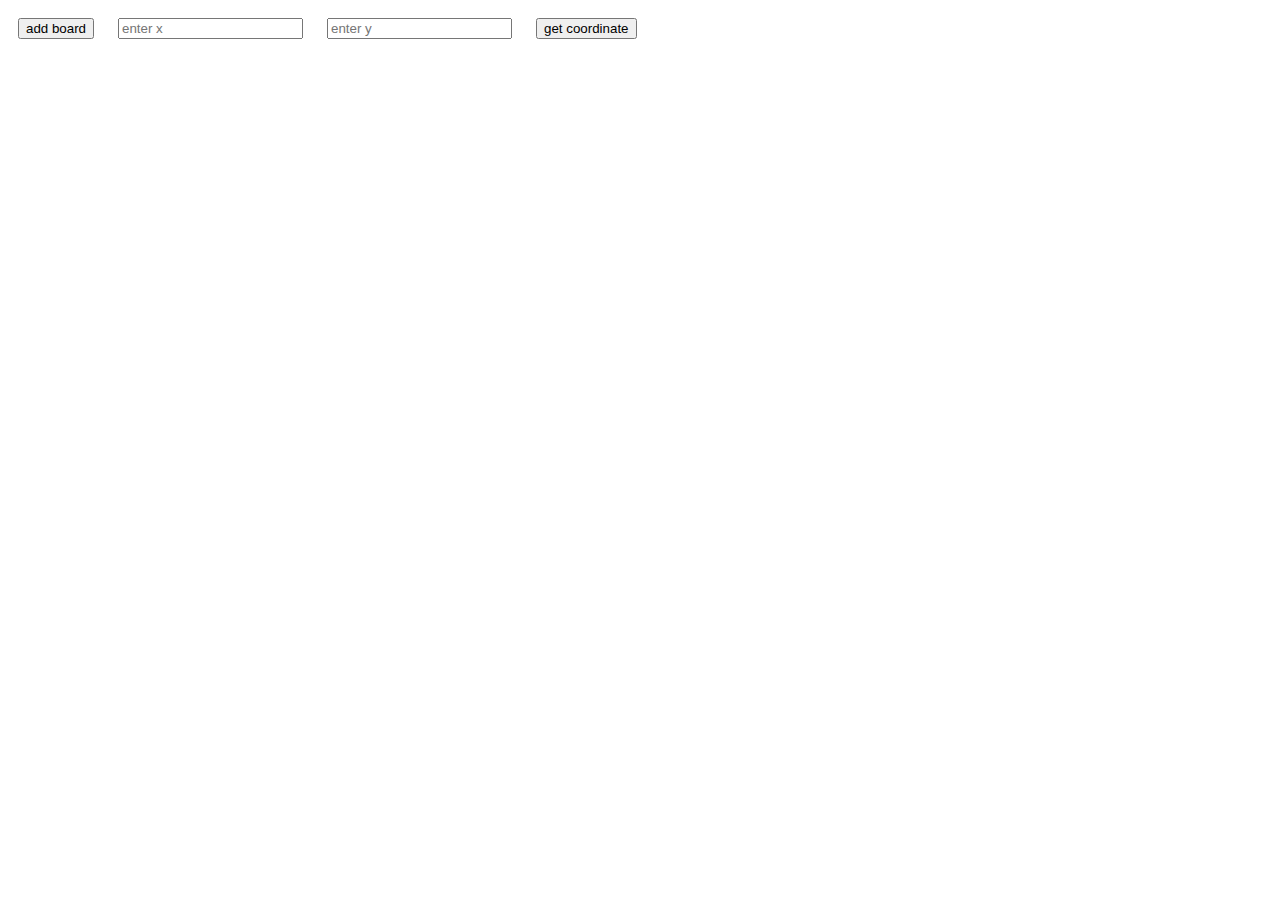
==== chessboard/index.html @ 1263c755 "change name" ====
﻿<!DOCTYPE HTML>
<head>
	<meta charset="utf-8">
	<title> Шахматка </title>
	<script type="text/javascript" src="jquery-3.1.1.min.js"></script>
	<script type="text/javascript" src = "ChessBoard.js"></script>
	<style type="text/css">
		
		#main{
			display: block;
			margin: 0 auto;
			width: 420px;
			
			
		}
		.cell_white, .cell_black, .focus{
			float: left;
			width: 50px;
			height: 50px;
			border: 1px solid #708090;
		}

		.cell_black{
			background-color: #708090;
			
		}

		.cell_white{
			background-color: transparent;
		}

		.focus{
			background-color:  red;
		}
		input{
			margin: 10px;
			
		}

	</style>
</head>
<body>
<div>
	<input type="button" name="" value = "add board" id="add_board" onclick="addBoard ()">	
	<input type="text" name="" placeholder="enter x" id="x">
	<input type="text" name="" placeholder="enter y" id="y">
	<input type="button" name="" value="get coordinate" onclick="getСoordinatesСhessboard ()">
</div>	
	<div id="main">
			
	</div>
	
	
	
</body>
</html>
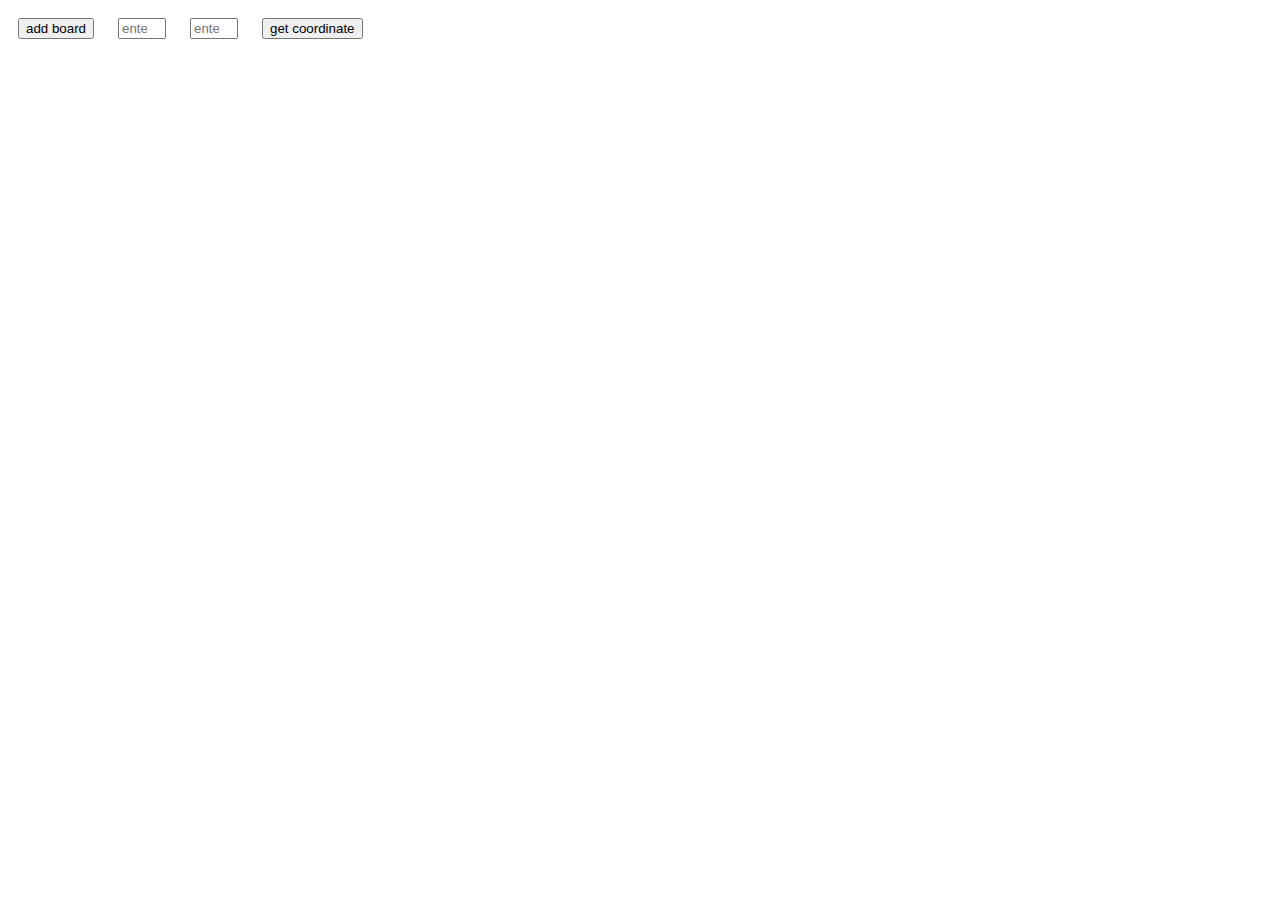
==== commit b0890ac4: "change types of input" ====
--- a/chessboard/index.html
+++ b/chessboard/index.html
@@ -42,8 +42,8 @@
 <body>
 <div>
 	<input type="button" name="" value = "add board" id="add_board" onclick="addBoard ()">	
-	<input type="text" name="" placeholder="enter x" id="x">
-	<input type="text" name="" placeholder="enter y" id="y">
+	<input type="number" min="1" max="8"  name="" placeholder="enter x" id="x">
+	<input type="number" min="1" max="8" name="" placeholder="enter y" id="y">
 	<input type="button" name="" value="get coordinate" onclick="getСoordinatesСhessboard ()">
 </div>	
 	<div id="main">
